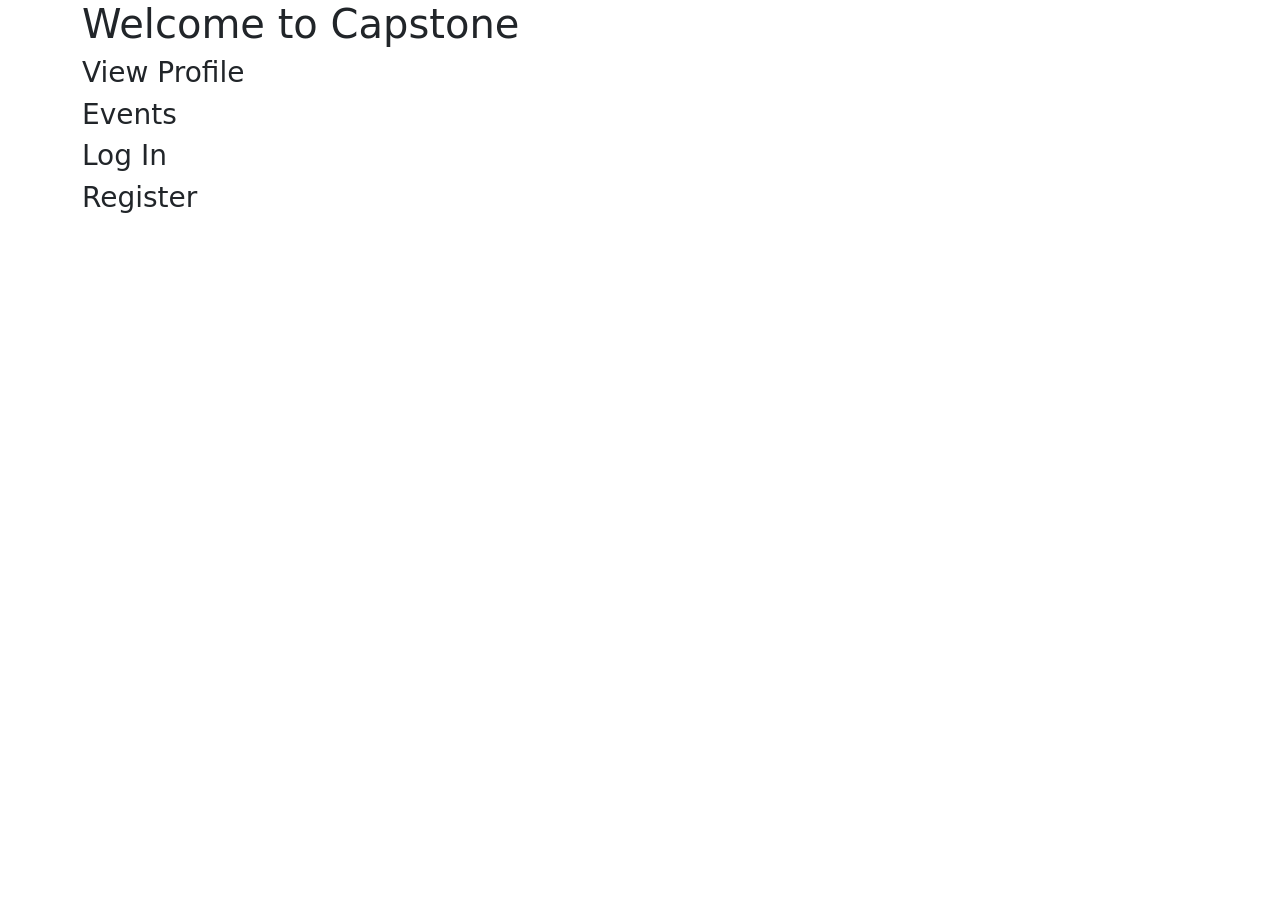
==== simplifiedcapstone/target/classes/templates/index.html @ 36a7c222 "Add files via upload Adding in the prototype of my capstone, has most of the backend and not too muc" ====
<!DOCTYPE html>
<html xmlns:th="http://www.thymeleaf.org">
  <head>
    <meta charset="UTF-8" />
    <meta http-equiv="X-UA-Compatible" content="IE=edge" />
    <meta name="viewport" content="width=device-width, initial-scale=1.0" />
    <title>Capstone Home</title>
    <link
      href="https://cdn.jsdelivr.net/npm/bootstrap@5.0.2/dist/css/bootstrap.min.css"
      rel="stylesheet"
      integrity="sha384-EVSTQN3/azprG1Anm3QDgpJLIm9Nao0Yz1ztcQTwFspd3yD65VohhpuuCOmLASjC"
      crossorigin="anonymous"
    />
  </head>
  <body>
    <div class="container">
      <h1>Welcome to Capstone</h1>
      <h3><a th:href="@{/profile}">View Profile</a></h3>
      <h3><a th:href="@{/events}">Events</a></h3>
      <h3><a th:href="@{/login}">Log In</a></h3>
      <h3><a th:href="@{/register}">Register</a></h3>
    </div>

    <script
      src="https://cdn.jsdelivr.net/npm/bootstrap@5.0.2/dist/js/bootstrap.bundle.min.js"
      integrity="sha384-MrcW6ZMFYlzcLA8Nl+NtUVF0sA7MsXsP1UyJoMp4YLEuNSfAP+JcXn/tWtIaxVXM"
      crossorigin="anonymous"
    ></script>
  </body>
</html>
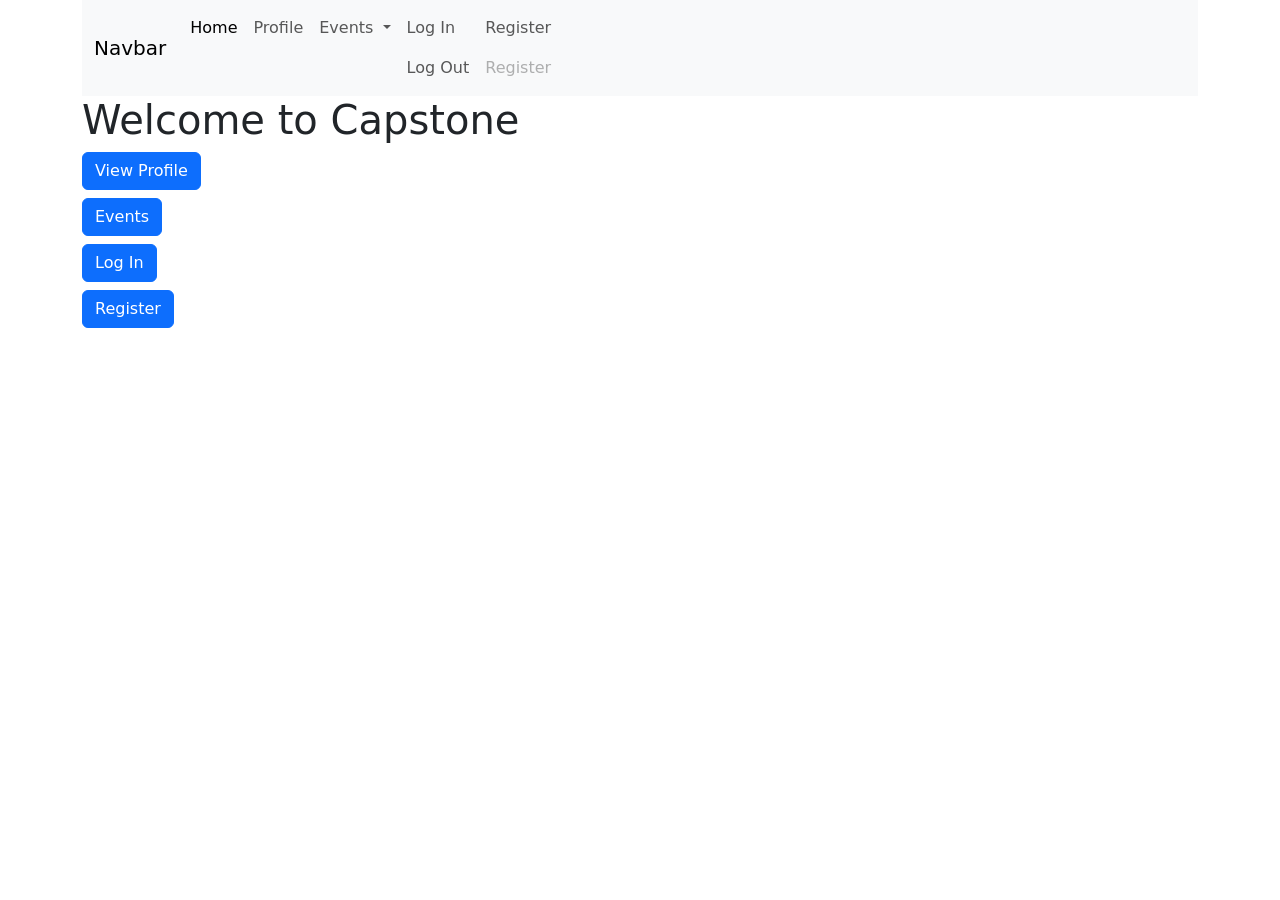
==== commit 7dab5aa6: "Add files via upload Rearranged small portions of code" ====
--- a/simplifiedcapstone/target/classes/templates/index.html
+++ b/simplifiedcapstone/target/classes/templates/index.html
@@ -11,14 +11,106 @@
       integrity="sha384-EVSTQN3/azprG1Anm3QDgpJLIm9Nao0Yz1ztcQTwFspd3yD65VohhpuuCOmLASjC"
       crossorigin="anonymous"
     />
+    <link href="./stylesheet.css" rel="stylesheet"/>
   </head>
   <body>
+    <!-- This is the navbar header at the top of every page -->
+    <div class="container">
+      <nav class="navbar navbar-expand-lg navbar-light bg-light">
+        <div class="container-fluid">
+          <a class="navbar-brand" href="">Navbar</a>
+          <button
+            class="navbar-toggler"
+            type="button"
+            data-bs-toggle="collapse"
+            data-bs-target="#navbarSupportedContent"
+            aria-controls="navbarSupportedContent"
+            aria-expanded="false"
+            aria-label="Toggle navigation"
+          >
+            <span class="navbar-toggler-icon"></span>
+          </button>
+          <div class="collapse navbar-collapse" id="navbarSupportedContent">
+            <ul class="navbar-nav me-auto mb-2 mb-lg-0">
+              <li class="nav-item">
+                <a
+                  class="nav-link active"
+                  aria-current="page"
+                  th:href="@{/home}"
+                  >Home</a
+                >
+              </li>
+              <li class="nav-item">
+                <a class="nav-link" th:href="@{/profile}">Profile</a>
+              </li>
+              <li class="nav-item dropdown">
+                <a
+                  class="nav-link dropdown-toggle"
+                  href="#"
+                  id="navbarDropdown"
+                  role="button"
+                  data-bs-toggle="dropdown"
+                  aria-expanded="false"
+                >
+                  Events
+                </a>
+                <ul class="dropdown-menu" aria-labelledby="navbarDropdown">
+                  <li>
+                    <a class="dropdown-item" th:href="@{/events}">Event List</a>
+                  </li>
+                  <li>
+                    <a class="dropdown-item" th:href="@{/events/showEventForm}"
+                      >Add Event</a
+                    >
+                  </li>
+                </ul>
+              </li>
+              <li class="nav-item">
+                <span>
+                  <a
+                    class="nav-link"
+                    th:if="${user} == null"
+                    th:href="@{/login}"
+                    >Log In</a
+                  >
+                  <a
+                    class="nav-link"
+                    th:unless="${user} == null"
+                    th:href="@{/logout}"
+                    >Log Out</a
+                  >
+                </span>
+              </li>
+              <li class="nav-item">
+                <span>
+                  <a
+                    class="nav-link"
+                    th:href="@{/register}"
+                    th:if="${user} == null"
+                    >Register</a
+                  >
+                  <a
+                    class="nav-link disabled"
+                    th:unless="${user} == null"
+                    href="#"
+                    tabindex="-1"
+                    aria-disabled="true"
+                    >Register</a
+                  >
+                </span>
+              </li>
+            </ul>
+          </div>
+        </div>
+      </nav>
+    </div>
+    <!-- Welcome Page -->
     <div class="container">
       <h1>Welcome to Capstone</h1>
-      <h3><a th:href="@{/profile}">View Profile</a></h3>
-      <h3><a th:href="@{/events}">Events</a></h3>
-      <h3><a th:href="@{/login}">Log In</a></h3>
-      <h3><a th:href="@{/register}">Register</a></h3>
+      <h3><a th:href="@{/profile}" class="btn btn-primary">View Profile</a></h3>
+      <h3><a th:href="@{/events}" class="btn btn-primary">Events</a></h3>
+      <h3><a th:href="@{/login}" class="btn btn-primary">Log In</a></h3>
+      <h3><a th:href="@{/register}" class="btn btn-primary">Register</a></h3>
     </div>
 
     <script
--- a/simplifiedcapstone/target/classes/templates/stylesheet.css
+++ b/simplifiedcapstone/target/classes/templates/stylesheet.css
@@ -0,0 +1,5 @@
+.welcomeButtons{
+    border: 2px solid red;
+    background-color: antiquewhite;
+    text-align: center;
+}
